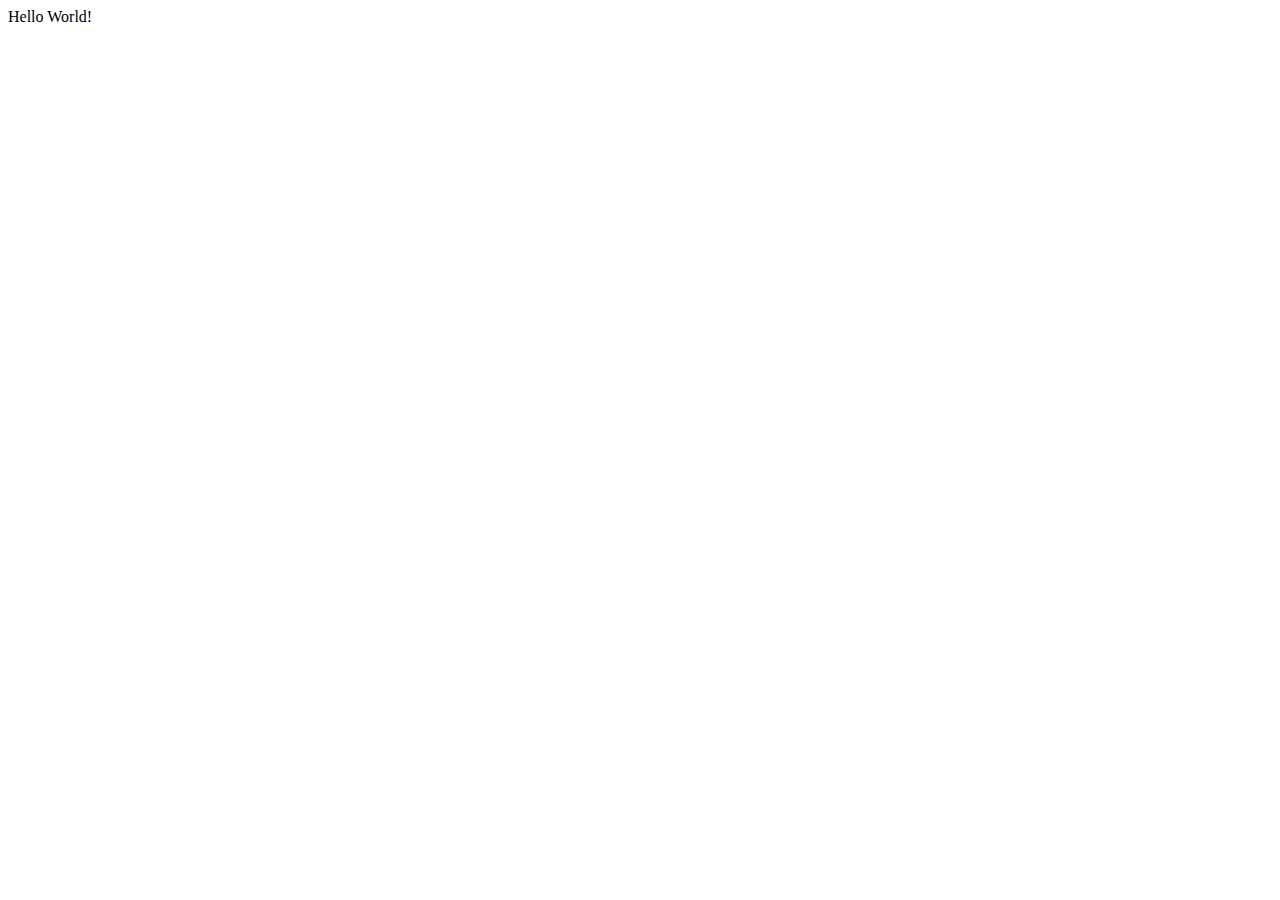
==== public/index.html @ a2791e55 "Added ASsetModule on Server class created index.html ran server - uploaded file on browser - success" ====
<!DOCTYPE html>
<!--
To change this license header, choose License Headers in Project Properties.
To change this template file, choose Tools | Templates
and open the template in the editor.
-->
<html>
    <head>
        <title>TODO supply a title</title>
        <meta charset="UTF-8">
        <meta name="viewport" content="width=device-width, initial-scale=1.0">
    </head>
    <body>
        <div>Hello World!</div>
    </body>
</html>
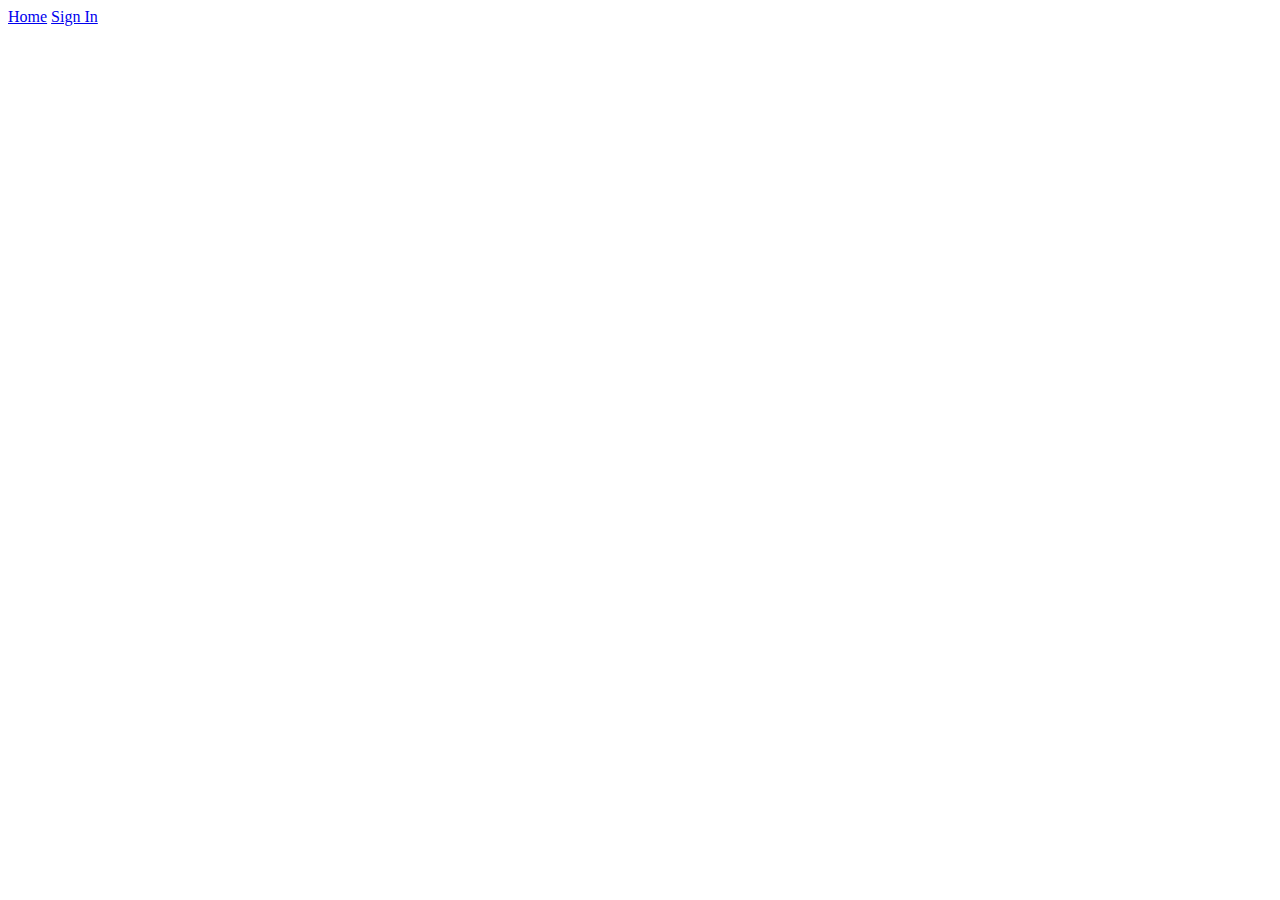
==== commit b35b368d: "added codes on shoppingjs to display product details selected" ====
--- a/public/index.html
+++ b/public/index.html
@@ -4,13 +4,22 @@
 To change this template file, choose Tools | Templates
 and open the template in the editor.
 -->
-<html>
+<html ng-app="ShoppingApp">
     <head>
+        
+                
+        <script src="js/angular.min.js"></script>
+        <script src="js/angular-resource.min.js"></script>
+        <script src="js/ngStorage.min.js"></script>
+        <script src="js/shopping.js"></script>
+        
+        
         <title>TODO supply a title</title>
         <meta charset="UTF-8">
         <meta name="viewport" content="width=device-width, initial-scale=1.0">
     </head>
-    <body>
-        <div>Hello World!</div>
+    <body ng-controller="ProductController as prodCtrl">
+        <div ng-include="'menu.html'" ></div>
+        
     </body>
 </html>
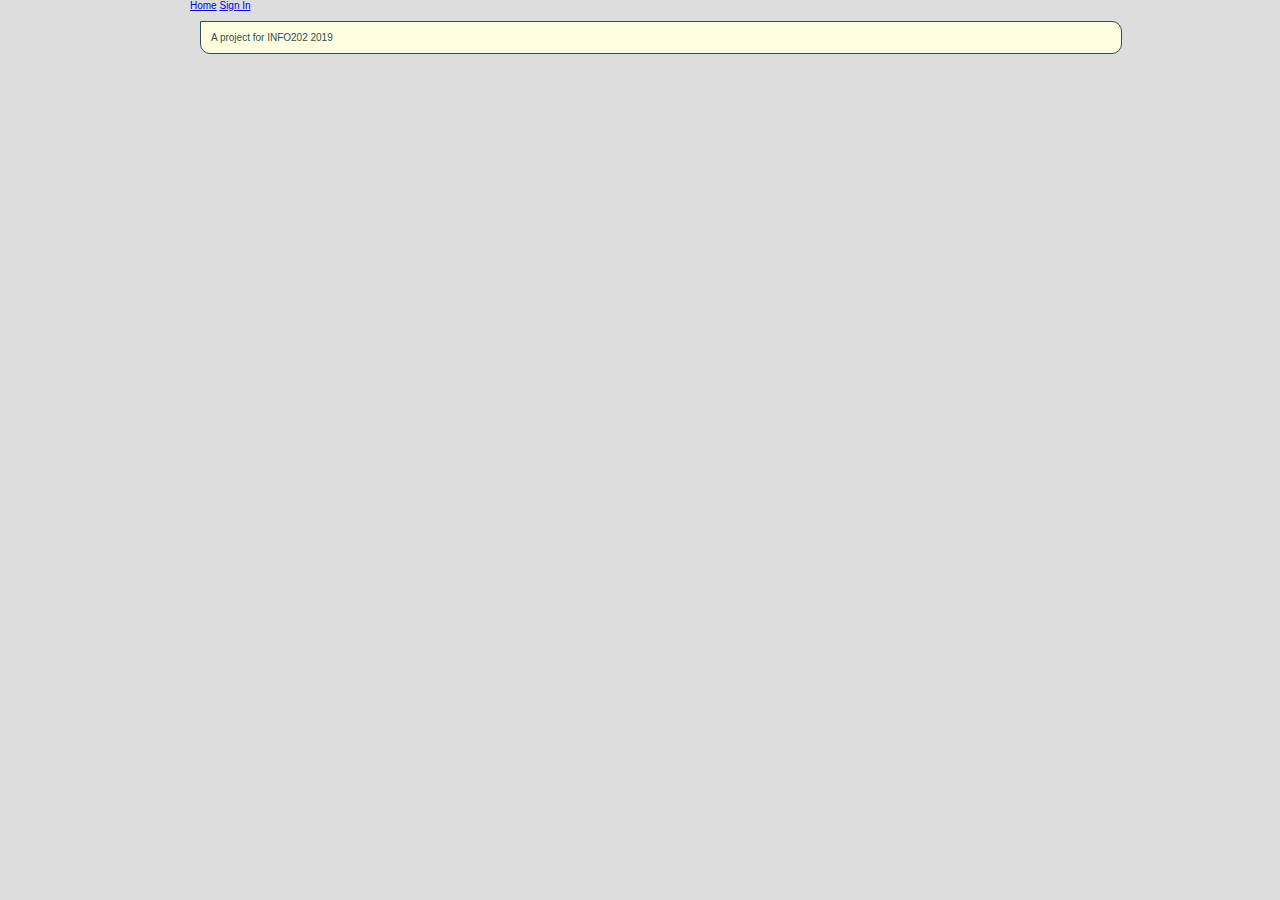
==== commit 57eab94d: "added more tags in html pages" ====
--- a/public/index.html
+++ b/public/index.html
@@ -12,6 +12,8 @@
         <script src="js/angular-resource.min.js"></script>
         <script src="js/ngStorage.min.js"></script>
         <script src="js/shopping.js"></script>
+        <link rel="stylesheet" href="style.css">
+        
         
         
         <title>TODO supply a title</title>
--- a/public/style.css
+++ b/public/style.css
@@ -0,0 +1,126 @@
+/*
+To change this license header, choose License Headers in Project Properties.
+To change this template file, choose Tools | Templates
+and open the template in the editor.
+*/
+/* 
+    Created on : 16/09/2019, 11:52:57 PM
+    Author     : villa
+*/
+
+/*
+*CSS style for Escape Holiday Park Webpage
+*@author : Rhea Villafuerte adapted from Classic Cinema
+*/
+
+@font-face {
+    font-family: 'Josefin Sans' ,  Times, serif , Arial;
+    font-weight: normal;
+    font-style: normal;
+}
+
+html{
+    color: darkslategrey;
+    background-color: #dddddd;
+    font-family: Verdana, sans-serif;
+    font-size: 10px;
+}
+
+body{
+    width:900px;
+    margin: 0 auto;
+}
+
+header, main, footer{
+    width:100%;
+    padding:10px;
+    margin:10px 10px 10px 10px;
+    border:1px solid;
+    border-radius: 0 10px 10px 10px;
+    background-color: #fffddf;
+    color: inherit;
+}
+/** Header */
+
+
+header {
+   background-color: #3c5e3b;
+    color: inherit;
+    position:fixed;
+    top:0;
+    width:inherit;
+    z-index: 100;
+}
+/** Navigation **/
+.mainNav{
+    height: 40px;
+}
+.mainNav ul {
+    display:flex;
+    list-style:none;
+    width: 50%;
+    height: 100%;
+    margin-left: auto;
+    justify-content: space-around;
+    align-items: center;
+}
+.mainNav li a{
+    text-decoration: none;
+    font-size: 16px;
+    padding: 5px;
+    border-style: solid;
+    margin:5px;
+}
+/* unvisited link */
+.mainNav a:link {
+    background-color: #b1ffda;
+    color: #fffddf;
+}
+/* visited link */
+.mainNav a:visited {
+    background-color: #fffddf;;
+    color: #015076;
+}
+/* mouse over link */
+.mainNav a:hover {
+    background-color: #2e5090;
+    color: #dff3f8;
+}
+/* selected link */
+.mainNav a:active {
+    background-color: white ;
+    color: #234657;
+}
+h1, h2, #intro{
+    font-family:'Kaushan Script' ,  Times, serif , Arial;
+}
+
+h1{
+    font-size: 48px;
+    display: block;
+    color:#fffddf ;
+    padding: 10px 10px 20px 40px;
+    text-align: justify-all;
+    margin:auto;
+    background-color:inherit;
+}
+
+/**index page*/
+#index{
+    width:100%;
+    height:300px;
+    padding:0 100px 170px 20px;
+}
+#intro{
+    text-align: justify;
+    font-size: x-large;
+    font-weight: bold;
+    margin-bottom: 20px;
+}
+
+
+
+/**   Footer   **/
+footer{
+    text-align: left;
+}
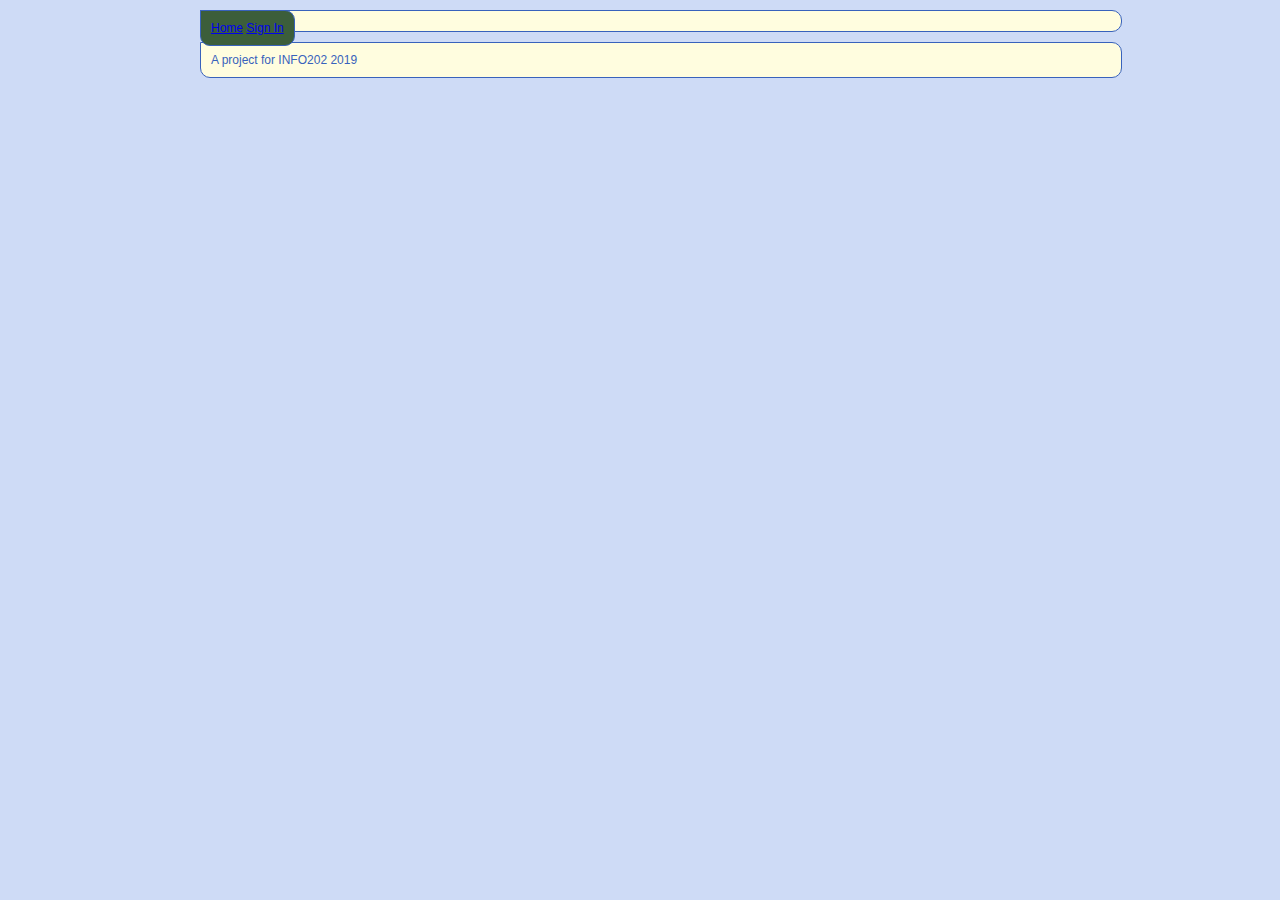
==== commit f353a88c: "corrected arrangement of description and category param in product class" ====
--- a/public/index.html
+++ b/public/index.html
@@ -12,7 +12,7 @@
         <script src="js/angular-resource.min.js"></script>
         <script src="js/ngStorage.min.js"></script>
         <script src="js/shopping.js"></script>
-        <link rel="stylesheet" href="style.css">
+        <link rel="stylesheet" type="text/css" href="css/style.css">
         
         
         
@@ -22,6 +22,9 @@
     </head>
     <body ng-controller="ProductController as prodCtrl">
         <div ng-include="'menu.html'" ></div>
-        
+        <main>
+            
+        </main>
+     <footer>A project for INFO202 2019</footer>    
     </body>
 </html>
--- a/public/css/style.css
+++ b/public/css/style.css
@@ -0,0 +1,120 @@
+/*
+To change this license header, choose License Headers in Project Properties.
+To change this template file, choose Tools | Templates
+and open the template in the editor.
+*/
+/* 
+    Created on : 16/09/2019, 11:52:57 PM
+    Author     : villa
+*/
+
+/*
+*CSS style for Escape Holiday Park Webpage
+*@author : Rhea Villafuerte adapted from Classic Cinema
+*/
+
+html{
+    color: #3862bc ;
+    background-color: #cedbf6;
+    font-family: Verdana, sans-serif;
+    font-size: 12px;
+}
+
+body{
+    width:900px;
+    margin: 0 auto;
+}
+
+header, main, footer{
+    width:100%;
+    padding:10px;
+    margin:10px 10px 10px 10px;
+    border:1px solid;
+    border-radius: 0 10px 10px 10px;
+    background-color: #fffddf;
+    color: inherit;
+}
+/** Header */
+
+
+header {
+   background-color: #3c5e3b;
+    color: inherit;
+    position:fixed;
+    top:0;
+    width:inherit;
+    z-index: 100;
+}
+/** Navigation **/
+.mainNav{
+    height: 40px;
+}
+.menu a {
+    display:flex;
+    list-style:none;
+    width: 50%;
+    height: 100%;
+    margin-left: auto;
+    justify-content: space-around;
+    align-items: center;
+}
+.mainNav li a{
+    text-decoration: none;
+    font-size: 16px;
+    padding: 5px;
+    border-style: solid;
+    margin:5px;
+}
+/* unvisited link */
+.mainNav a:link {
+    background-color: #b1ffda;
+    color: #fffddf;
+}
+/* visited link */
+.mainNav a:visited {
+    background-color: #fffddf;;
+    color: #015076;
+}
+/* mouse over link */
+.mainNav a:hover {
+    background-color: #2e5090;
+    color: #dff3f8;
+}
+/* selected link */
+.mainNav a:active {
+    background-color: white ;
+    color: #234657;
+}
+h1, h2, #intro{
+    font-family:'Kaushan Script' ,  Times, serif , Arial;
+}
+
+h1{
+    font-size: 48px;
+    display: block;
+    color:#fffddf ;
+    padding: 10px 10px 20px 40px;
+    text-align: justify-all;
+    margin:auto;
+    background-color:inherit;
+}
+
+/**index page*/
+#index{
+    width:100%;
+    height:300px;
+    padding:0 100px 170px 20px;
+}
+#intro{
+    text-align: justify;
+    font-size: x-large;
+    font-weight: bold;
+    margin-bottom: 20px;
+}
+
+
+
+/**   Footer   **/
+footer{
+    text-align: left;
+}
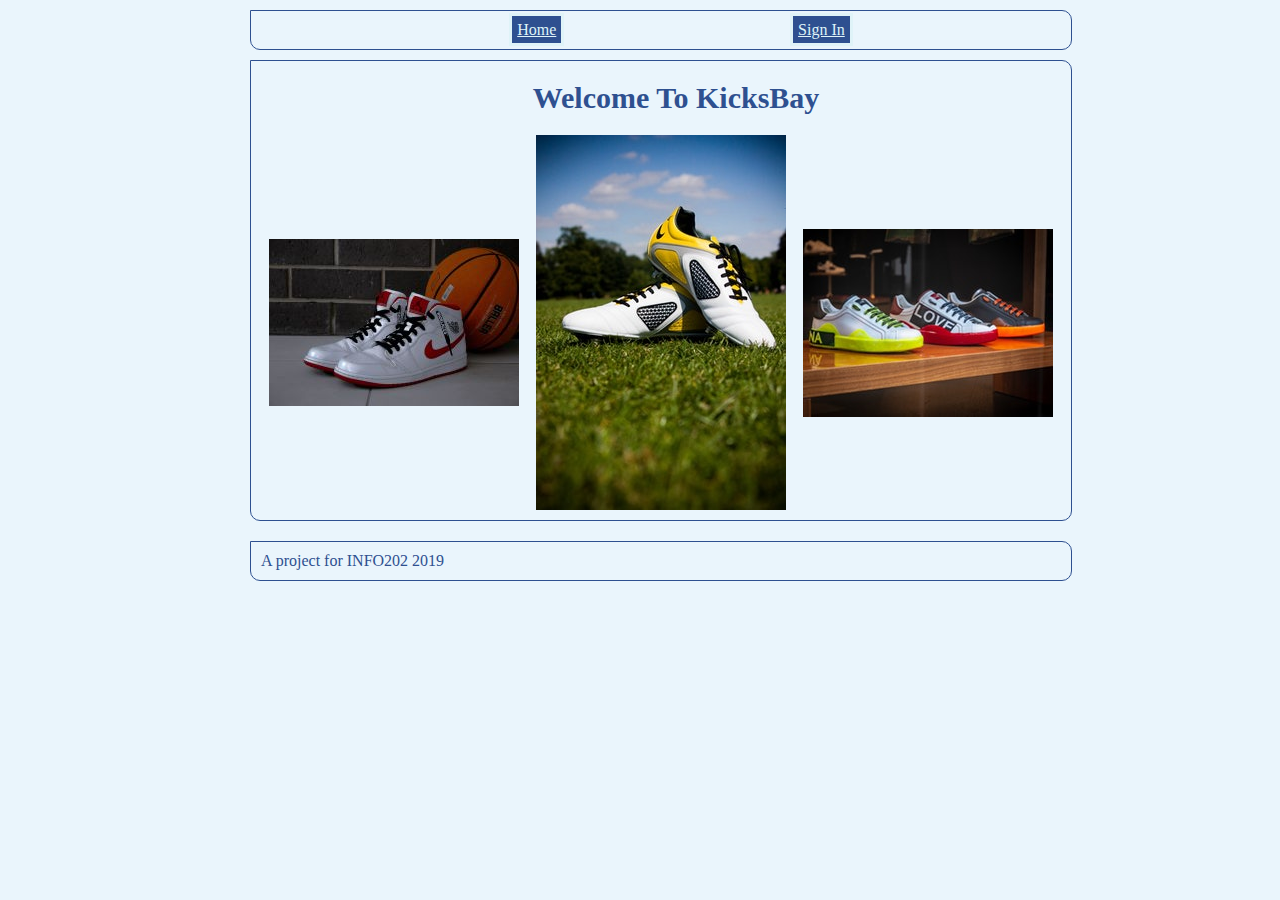
==== commit cd3cc69c: "fixed some bugs and added style" ====
--- a/public/index.html
+++ b/public/index.html
@@ -16,13 +16,29 @@
         
         
         
-        <title>TODO supply a title</title>
+        <title>Homepage</title>
         <meta charset="UTF-8">
         <meta name="viewport" content="width=device-width, initial-scale=1.0">
     </head>
     <body ng-controller="ProductController as prodCtrl">
         <div ng-include="'menu.html'" ></div>
+        
+        
         <main>
+            <h1>Welcome To KicksBay</h1>
+            <!--Photos are taken from Pexel.com
+            Photo by Aman Jakhar from Pexels , shoes - Photo by Adrian Dorobantu from Pexels ,nike - Photo by Jack daniel from Pexels-->
+            <figure><img src="images/air-jordan-athlete-ball-2385477.jpg" alt="products">
+                   <img src="images/cleats-shoes-grass-nike-2177.jpg" alt="products">
+
+                <img src="images/child-choices-coloured-sneakers-2300334.jpg" alt="products">
+              
+                
+            
+            
+            </figure>
+                
+        
             
         </main>
      <footer>A project for INFO202 2019</footer>    
--- a/public/css/style.css
+++ b/public/css/style.css
@@ -12,18 +12,24 @@
 *CSS style for Escape Holiday Park Webpage
 *@author : Rhea Villafuerte adapted from Classic Cinema
 */
+body{
+max-width: 800px;
+margin: auto;
+font-family: 'Josefin Sans' ,  Times, serif , Arial;
+background-color: #eaf5fc;
+color: #2e5090;
 
-html{
-    color: #3862bc ;
-    background-color: #cedbf6;
-    font-family: Verdana, sans-serif;
-    font-size: 12px;
+
+}
+/*Code to style header that applies to all pages*/
+header{
+position: relative;
+border:1px solid;
+border-radius: 20px;
+padding: 20px;
+max-width: 100%;
 }
 
-body{
-    width:900px;
-    margin: 0 auto;
-}
 
 header, main, footer{
     width:100%;
@@ -31,90 +37,136 @@
     margin:10px 10px 10px 10px;
     border:1px solid;
     border-radius: 0 10px 10px 10px;
-    background-color: #fffddf;
-    color: inherit;
 }
-/** Header */
-
-
-header {
-   background-color: #3c5e3b;
-    color: inherit;
-    position:fixed;
-    top:0;
-    width:inherit;
-    z-index: 100;
+#welcome{
+    
+    margin: auto;
+    padding: auto;
 }
-/** Navigation **/
-.mainNav{
-    height: 40px;
-}
-.menu a {
+#menu ul {
     display:flex;
     list-style:none;
     width: 50%;
     height: 100%;
-    margin-left: auto;
+    margin: auto;
     justify-content: space-around;
     align-items: center;
+    
 }
-.mainNav li a{
-    text-decoration: none;
-    font-size: 16px;
-    padding: 5px;
-    border-style: solid;
-    margin:5px;
+
+figure{
+    display: flex;
+    margin:auto;;
+    
 }
-/* unvisited link */
-.mainNav a:link {
-    background-color: #b1ffda;
-    color: #fffddf;
+
+figure img{
+    margin: auto;
 }
-/* visited link */
-.mainNav a:visited {
-    background-color: #fffddf;;
-    color: #015076;
-}
-/* mouse over link */
-.mainNav a:hover {
+#menu  a {
     background-color: #2e5090;
     color: #dff3f8;
-}
-/* selected link */
-.mainNav a:active {
-    background-color: white ;
-    color: #234657;
-}
-h1, h2, #intro{
-    font-family:'Kaushan Script' ,  Times, serif , Arial;
+    border-style: solid;
+    padding: 5px;
 }
 
 h1{
-    font-size: 48px;
-    display: block;
-    color:#fffddf ;
+    font-size: 30px;
     padding: 10px 10px 20px 40px;
-    text-align: justify-all;
     margin:auto;
-    background-color:inherit;
+    text-align: center;
 }
 
-/**index page*/
-#index{
-    width:100%;
-    height:300px;
-    padding:0 100px 170px 20px;
-}
-#intro{
-    text-align: justify;
-    font-size: x-large;
-    font-weight: bold;
-    margin-bottom: 20px;
+.cat {
+    
+    display:flex;    
+    height: 100%;
+    width:50%;
+    padding: 5px;
+    margin:auto;
+    margin-bottom:10px;
+    justify-content: space-around;
+ 
 }
 
 
 
+#timetable{
+  	border-collapse: collapse; 	
+	margin : auto ;
+	background-color: white;
+  	color: inherit;
+}
+
+ dl {
+    border: 3px double #ccc;
+    padding: 0.5em;
+  }
+  
+  dt {
+    float: left;
+    width: 50px;
+    font-weight: bold;
+    
+  }
+  
+  dd {
+    margin: 0 40px 0 120px;
+    padding: 0 0 0.5em 0;
+  }
+
+#timetable td, #timetable th {
+  border: 1px solid #ddd;
+  padding: 5px 5px 5px 5px;
+  margin : auto;
+  text-align: left;	
+}
+
+#timetable tr:nth-child(even){
+	background-color: #c4c8cc;
+	color:inherit;
+}
+
+.textInputs ul{
+    
+    
+    list-style:none;
+    width: 50%;
+    height: 100%;
+    margin: auto;
+    
+    
+    
+}
+
+.textInputs li{
+    
+    padding:5px;
+    margin: 5px;
+}
+
+.textInputs label{
+	float:left;
+	width: 100px;
+	padding: 5px;
+
+	
+}
+
+.textInputs button{
+	padding:5px;
+        margin-left: 150px;
+}	
+#checkout{
+    
+    margin-left: 45%;
+    margin-top: 20px;
+    text-align: center;
+    
+}
 /**   Footer   **/
 footer{
+    margin-top: 20px;
     text-align: left;
+    padding:10px;
 }
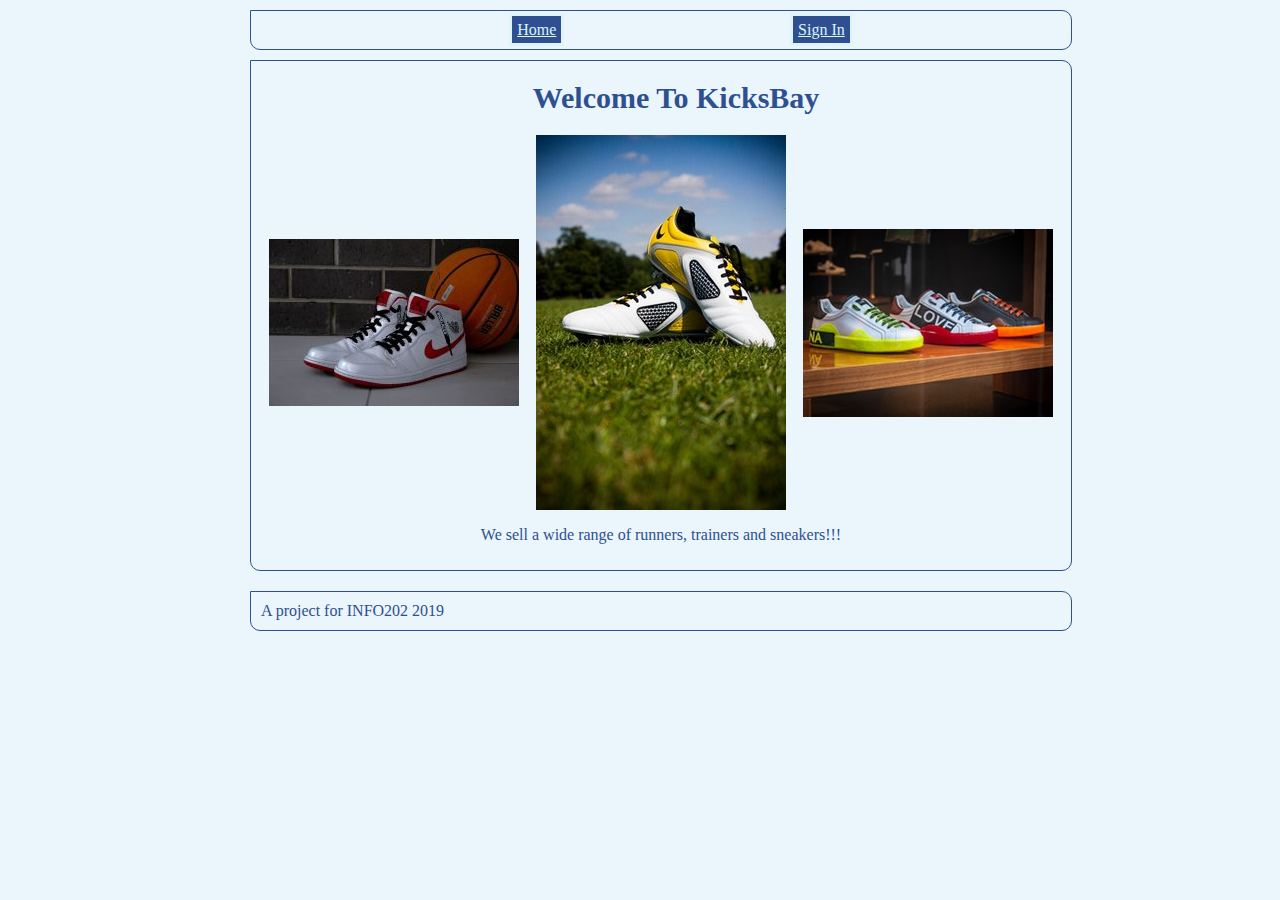
==== commit 0ee33c00: "fixed bugs, attempted to format output in view all products - failed added seq diagram" ====
--- a/public/index.html
+++ b/public/index.html
@@ -37,7 +37,9 @@
             
             
             </figure>
-                
+            
+            
+            <p id="intro">We sell a wide range of runners, trainers and sneakers!!!</p>
         
             
         </main>
--- a/public/css/style.css
+++ b/public/css/style.css
@@ -44,14 +44,19 @@
     padding: auto;
 }
 #menu ul {
+    
+    list-style:none;
     display:flex;
-    list-style:none;
     width: 50%;
     height: 100%;
     margin: auto;
     justify-content: space-around;
     align-items: center;
     
+}
+
+#intro{
+    text-align: center;
 }
 
 figure{
